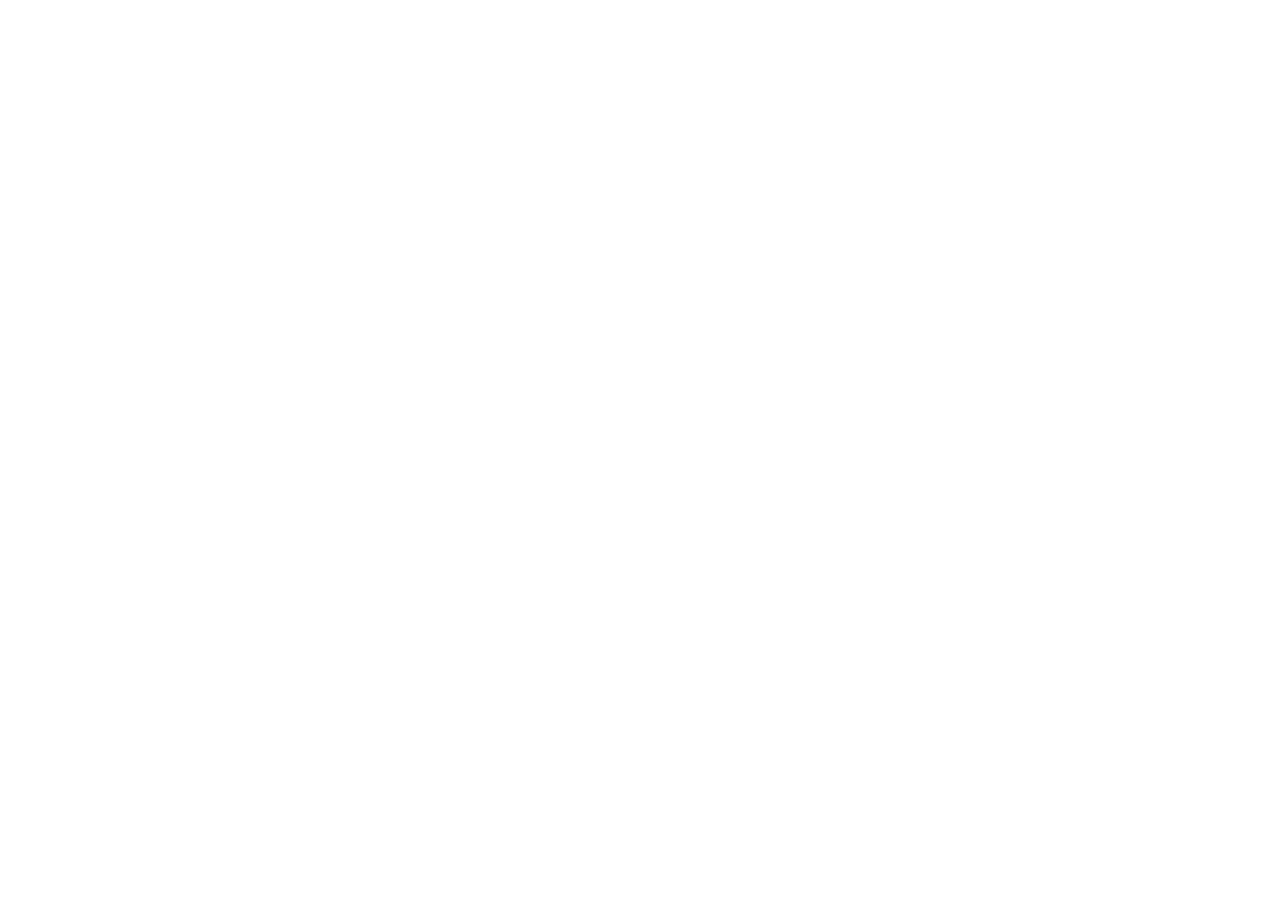
==== tareaCiudades/index.html @ 3ca27e54 "Fundamento objetos ageregado" ====
<!DOCTYPE html>
<html lang="en">
<head>
    <meta charset="UTF-8">
    <meta http-equiv="X-UA-Compatible" content="IE=edge">
    <meta name="viewport" content="width=device-width, initial-scale=1.0">
    <title>Document</title>
</head>
<body>
    <script src="app.js"></script>
</body>
</html>
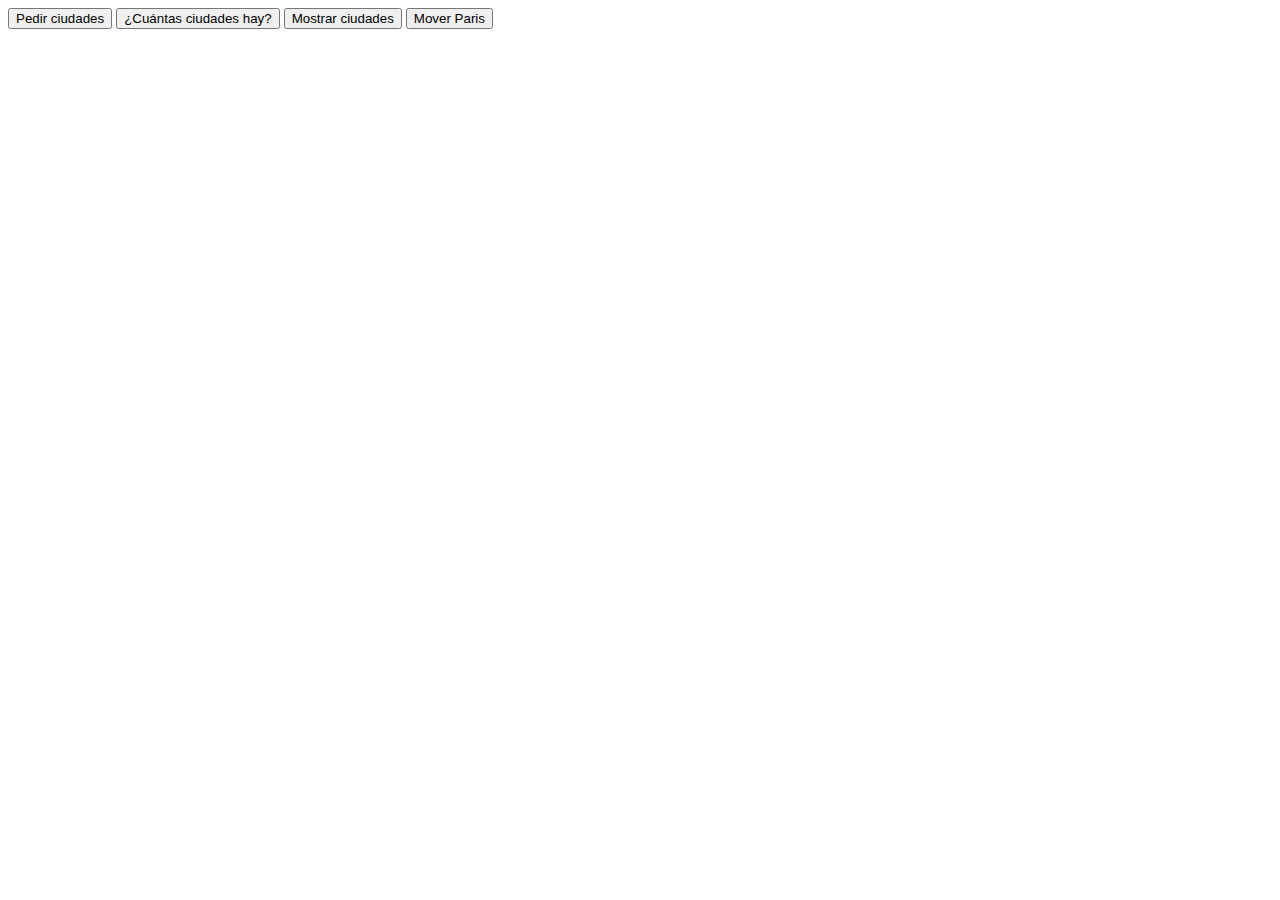
==== commit ef56ebbd: "Tarea ciudades y tarea 24-05 agregadas" ====
--- a/tareaCiudades/index.html
+++ b/tareaCiudades/index.html
@@ -8,5 +8,9 @@
 </head>
 <body>
     <script src="app.js"></script>
+    <button onclick="pedirCiudades()">Pedir ciudades</button>
+    <button onclick="longitud()">¿Cuántas ciudades hay?</button>
+    <button onclick="mostrarItem()">Mostrar ciudades</button>
+    <button onclick="moverParis()">Mover Paris</button>
 </body>
 </html>